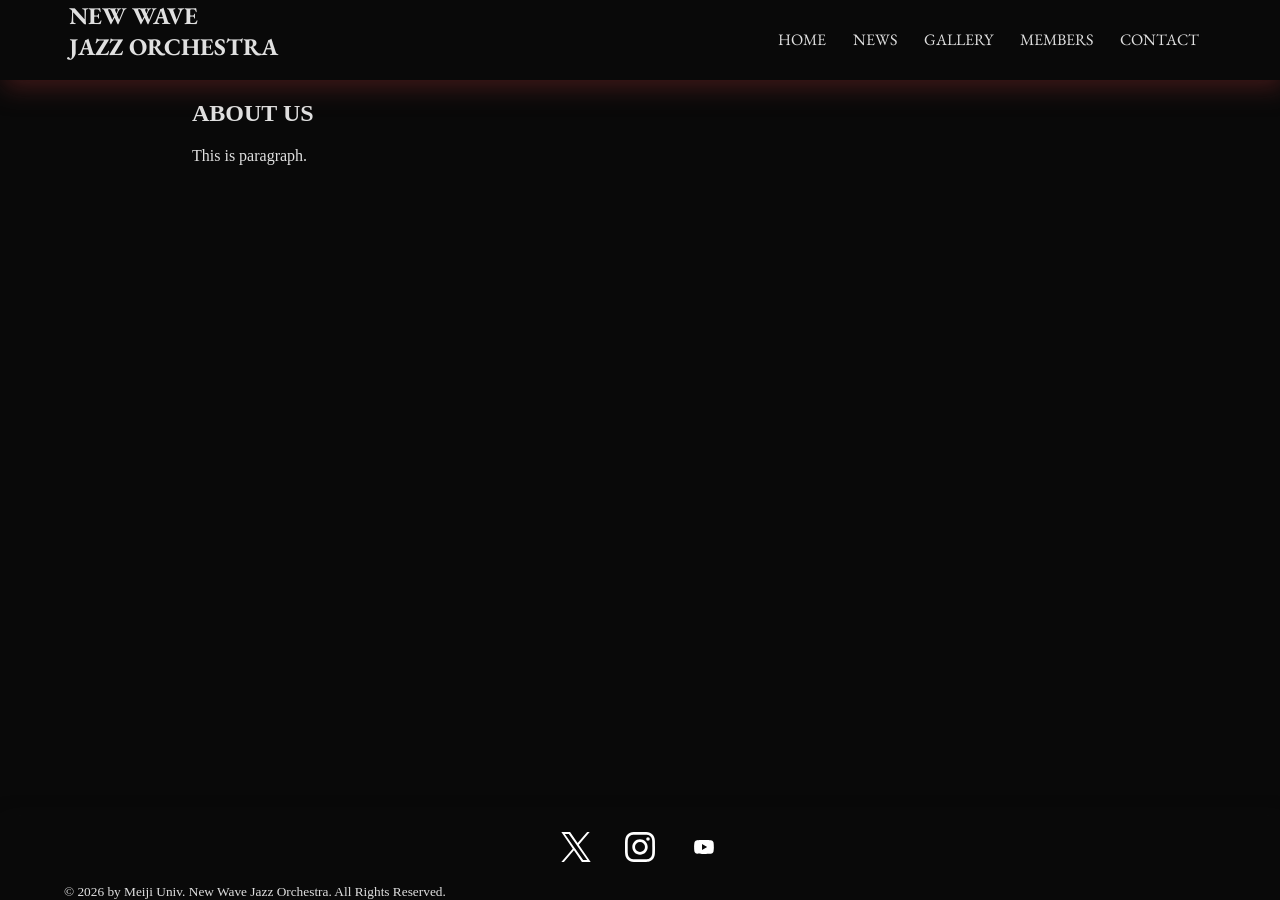
==== index.html @ b74ed4a1 "Initial commit" ====
<!DOCTYPE html>
<html lang = "ja">
    <head>
        <meta charset = "UTF-8"/>
        <link href = "resources/favicon.ico" rel = "icon"/>

        <script src = "src/HamburgerMenu.js" data-svg = "resources/hamburger.svg"></script>
        <script src = "src/AboutUs.js"></script>

        <!--fonts-->
        <link rel="preconnect" href="https://fonts.googleapis.com">
        <link rel="preconnect" href="https://fonts.gstatic.com" crossorigin>
        <link href="https://fonts.googleapis.com/css2?family=EB+Garamond:ital,wght@0,400..800;1,400..800&display=swap" rel="stylesheet">

        <link href = "src/style.css" rel = "stylesheet"/>

        <title>New Wave Jazz Orchestra</title>
    </head>
    <body>
        <header>
            <nav>
                <h1>
                    <a href = "#top">
                        NEW WAVE
                        <br/>
                        JAZZ ORCHESTRA
                    </a>
                </h1>
                <ul>
                    <li><a href = "index.html">HOME</a></li>
                    <li><a href = "news.html">NEWS</a></li>
                    <li><a href = "gallery.html">GALLERY</a></li>
                    <li><a href = "members.html">MEMBERS</a></li>
                    <li><a>CONTACT</a></li>
                </ul>
            </nav>
        </header>
        <main>
            <article>
                <h1>ABOUT US</h1>
                <about-us></about-us>
            </article>
        </main>
        <footer>
            <ul>
                <li>
                    <a href = "https://x.com/NewWaveJazzOrch" target = "_blank" rel = "noopener noreferrer">
                        <svg xmlns="http://www.w3.org/2000/svg">
                            <use href = "resources/logos.svg#x"/>
                        </svg>
                    </a>
                </li>
                <li>
                    <a href = "https://www.instagram.com/new_wave_jazz_orch" target = "_blank" rel = "noopener noreferrer">
                        <svg xmlns="http://www.w3.org/2000/svg">
                            <use href = "resources/logos.svg#instagram"/>
                        </svg>
                    </a>
                </li>
                <li>
                    <a href = "https://www.youtube.com/@newwavejazzorchestra" target = "_blank" rel = "noopener noreferrer">
                        <svg xmlns="http://www.w3.org/2000/svg">
                            <use href = "resources/logos.svg#youtube"/>
                        </svg>
                    </a>
                </li>
            </ul>
            <small>&copy; 2026 by Meiji Univ. New Wave Jazz Orchestra. All Rights Reserved.</small>
        </footer>
    </body>
</html>
---- src/style.css ----
:root {
    --background-color: #090909;
    --text-color: #e0e0e0;
    --header-font: "EB Garamond", serif;
    --text-font: Georgia, serif;
}

.hamburger-button {
    margin: 0;
    border: none;
    padding: 0;
    height: 40px;
    aspect-ratio: 1;
    position: absolute;
    top: 5px;
    right: calc(5% + 5px);
    background: none;
    stroke: var(--text-color);
}

#hamburger-menu {
    margin: 0;
    border: none;
    padding-inline: 5%;
    padding-block: 0;
    width: 90%;
    min-height: 100dvh;
    background-color: var(--background-color);
}

#hamburger-menu > ul {
    margin-block: 5%;
    border: none;
    padding: 0;
    width: 100%;
    height: auto;
    overflow-y: auto;
    list-style: none;
    font-family: var(--header-font);
}

#hamburger-menu > ul > li > a {
    text-decoration: none;
}

h1, p, a, small, dt, dd, time, img, button {
    color: var(--text-color);
}

body {
    margin: 0;
    border: none;
    padding: 0;
    width: 100%;
    min-height: 100dvh;
    display: flex;
    flex-direction: column;
    background-color: var(--background-color);
    /*
    background-image: url("../resources/background.svg");
    background-size: cover;
    */
}

body:has(header > nav > dialog[open]) {
    overflow: hidden;
}

body > header {
    margin: 0;
    border: none;
    padding-inline: 5%;
    padding-block: 0;
    width: 90%;
    height: 80px;
    position: sticky;
    top: 0;
    z-index: 2;
    background-color: var(--background-color);
    filter: drop-shadow(4px 8px 12px hsla(0, 50%, 30%, 50%));
}

body > header > nav {
    margin: 0;
    border: 0;
    padding: 0;
    size: 100%;
}

body > header > nav > h1 {
    margin: 0;
    border: 0;
    padding: 0;
    height: 100%;
    aspect-ratio: 24/8;
    position: absolute;
    left: calc(5% + 5px);
    font-size: 24px;
    font-family: var(--header-font);
}

body > header > nav > h1 > a {
    text-decoration: none;
}

body > header > nav > ul {
    margin: 0;
    border: none;
    padding: 0;
    width: auto;
    height: 76%;
    position: absolute;
    top: 12%;
    right: calc(5% + 5px);
    white-space: nowrap;
    overflow-x: auto;
    list-style: none;
    font-family: var(--header-font);
}

body > header > nav > ul > li {
    margin-inline: 12px;
    border: none;
    padding: 0;
    height: 100%;
    display: inline-block;
    text-align: center;
    align-content: center;
}

body > header > nav > ul > li > a {
    text-decoration: none;
}

body > main {
    margin-inline: 15%;
    margin-block: 0;
    width: 70%;
    flex: 1;
    font-family: var(--text-font);
}

body > main > article {
    margin-inline: 0;
    width: 100%;
    height: 100%;
}

body > footer {
    margin: 0;
    border: none;
    padding-inline: 5%;
    padding-block: 0;
    width: 90%;
    background-color: var(--background-color);
    font-family: var(--text-font);
    filter: drop-shadow(4px 8px 12px hsla(0, 0%, 5%, 50%));
}

body > footer > ul {
    padding-inline: 0;
    list-style: none;
    text-align: center;
}

body > footer > ul > li {
    --icon-size: 30px;
    margin-inline: calc(var(--icon-size)/2);
    border: none;
    padding: 0;
    width: var(--icon-size);
    height: var(--icon-size);
    display: inline-block;
}

body > footer > ul > li > a,
body > footer > ul > li > a > svg {
    width: 100%;
    height: 100%;
    display: inline-block;
}

@media (max-width: 767px) {
    body > header {
        height: 50px;
    }

    body > header > nav > h1 {
        font-size: 15px;
    }
}
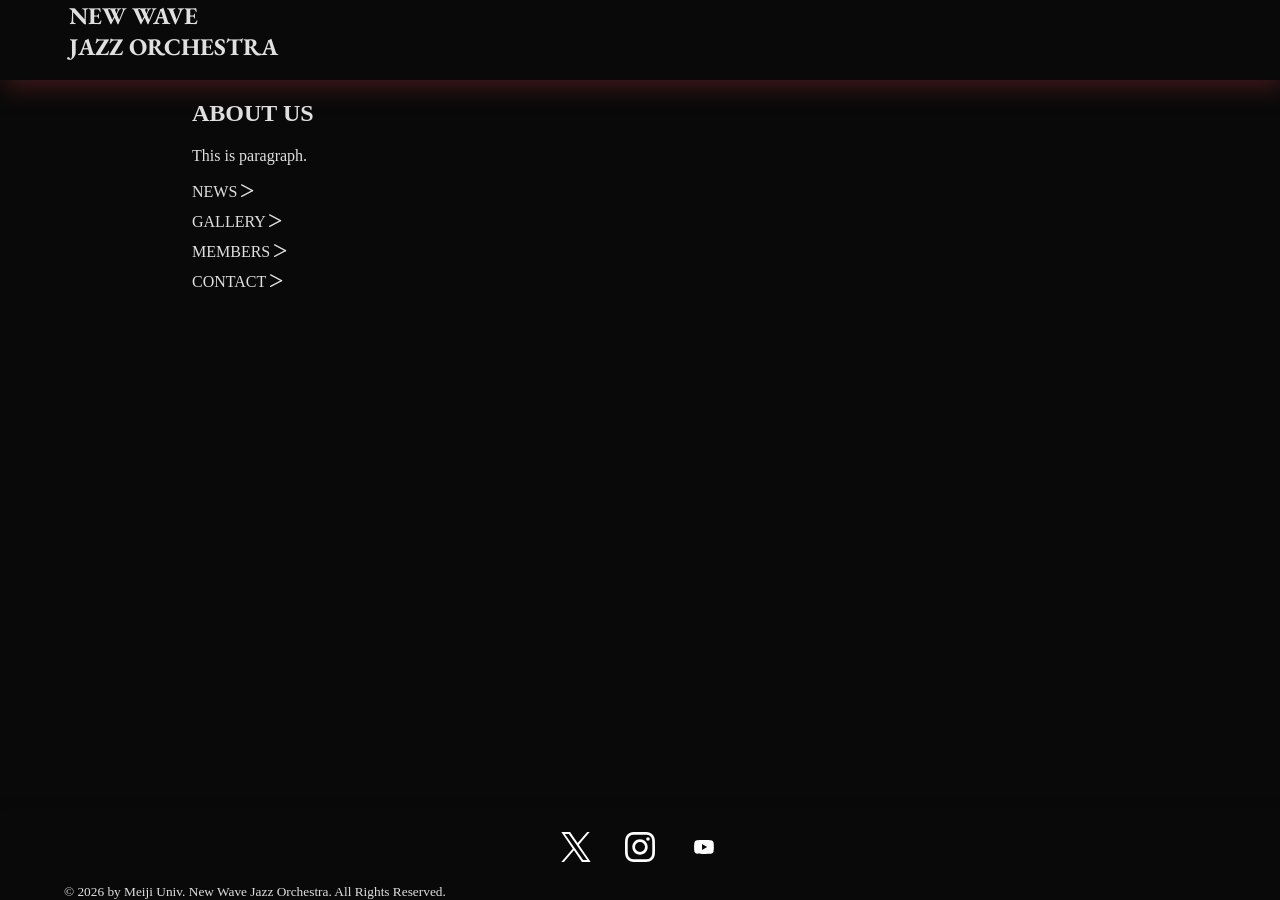
==== commit 1eabd569: "feat: Redesign index page" ====
--- a/index.html
+++ b/index.html
@@ -4,15 +4,15 @@
         <meta charset = "UTF-8"/>
         <link href = "resources/favicon.ico" rel = "icon"/>
 
-        <script src = "src/HamburgerMenu.js" data-svg = "resources/hamburger.svg"></script>
-        <script src = "src/AboutUs.js"></script>
+        <script src = "src/script/AboutUs.js"></script>
 
         <!--fonts-->
         <link rel="preconnect" href="https://fonts.googleapis.com">
         <link rel="preconnect" href="https://fonts.gstatic.com" crossorigin>
         <link href="https://fonts.googleapis.com/css2?family=EB+Garamond:ital,wght@0,400..800;1,400..800&display=swap" rel="stylesheet">
 
-        <link href = "src/style.css" rel = "stylesheet"/>
+        <link href = "src/style/style.css" rel = "stylesheet"/>
+        <link href = "src/style/index.css" rel = "stylesheet"/>
 
         <title>New Wave Jazz Orchestra</title>
     </head>
@@ -26,19 +26,48 @@
                         JAZZ ORCHESTRA
                     </a>
                 </h1>
-                <ul>
-                    <li><a href = "index.html">HOME</a></li>
-                    <li><a href = "news.html">NEWS</a></li>
-                    <li><a href = "gallery.html">GALLERY</a></li>
-                    <li><a href = "members.html">MEMBERS</a></li>
-                    <li><a>CONTACT</a></li>
-                </ul>
             </nav>
         </header>
         <main>
             <article>
                 <h1>ABOUT US</h1>
                 <about-us></about-us>
+                <nav>
+                    <ul>
+                        <li>
+                            <a href = "news.html">
+                                NEWS
+                                <svg viewBox = "0 0 25 25">
+                                    <use href = "resources/arrow.svg#arrow"></use>
+                                </svg>
+                            </a>
+                        </li>
+                        <li>
+                            <a href = "gallery.html">
+                                GALLERY
+                                <svg viewBox = "0 0 25 25">
+                                    <use href = "resources/arrow.svg#arrow"></use>
+                                </svg>
+                            </a>
+                        </li>
+                        <li>
+                            <a href = "members.html">
+                                MEMBERS
+                                <svg viewBox = "0 0 25 25">
+                                    <use href = "resources/arrow.svg#arrow"></use>
+                                </svg>
+                            </a>
+                        </li>
+                        <li>
+                            <a href = "contact.html">
+                                CONTACT
+                                <svg viewBox = "0 0 25 25">
+                                    <use href = "resources/arrow.svg#arrow"></use>
+                                </svg>
+                            </a>
+                        </li>
+                    </ul>
+                </nav>
             </article>
         </main>
         <footer>
--- a/src/style/style.css
+++ b/src/style/style.css
@@ -0,0 +1,191 @@
+:root {
+    --background-color: #090909;
+    --text-color: #e0e0e0;
+    --header-font: "EB Garamond", serif;
+    --text-font: Georgia, serif;
+}
+
+.hamburger-button {
+    margin: 0;
+    border: none;
+    padding: 0;
+    height: 40px;
+    aspect-ratio: 1;
+    position: absolute;
+    top: 5px;
+    right: calc(5% + 5px);
+    background: none;
+    stroke: var(--text-color);
+}
+
+#hamburger-menu {
+    margin: 0;
+    border: none;
+    padding-inline: 5%;
+    padding-block: 0;
+    width: 90%;
+    min-height: 100dvh;
+    background-color: var(--background-color);
+}
+
+#hamburger-menu > ul {
+    margin-block: 5%;
+    border: none;
+    padding: 0;
+    width: 100%;
+    height: auto;
+    overflow-y: auto;
+    list-style: none;
+    font-family: var(--header-font);
+}
+
+#hamburger-menu > ul > li > a {
+    text-decoration: none;
+}
+
+h1, p, a, small, dt, dd, time, img, button {
+    color: var(--text-color);
+}
+
+body {
+    margin: 0;
+    border: none;
+    padding: 0;
+    width: 100%;
+    min-height: 100dvh;
+    display: flex;
+    flex-direction: column;
+    background-color: var(--background-color);
+    /*
+    background-image: url("../resources/background.svg");
+    background-size: cover;
+    */
+}
+
+body:has(header > nav > dialog[open]) {
+    overflow: hidden;
+}
+
+body > header {
+    margin: 0;
+    border: none;
+    padding-inline: 5%;
+    padding-block: 0;
+    width: 90%;
+    height: 80px;
+    position: sticky;
+    top: 0;
+    z-index: 2;
+    background-color: var(--background-color);
+    filter: drop-shadow(4px 8px 12px hsla(0, 50%, 30%, 50%));
+}
+
+body > header > nav {
+    margin: 0;
+    border: 0;
+    padding: 0;
+    size: 100%;
+}
+
+body > header > nav > h1 {
+    margin: 0;
+    border: 0;
+    padding: 0;
+    height: 100%;
+    aspect-ratio: 24/8;
+    position: absolute;
+    left: calc(5% + 5px);
+    font-size: 24px;
+    font-family: var(--header-font);
+}
+
+body > header > nav > h1 > a {
+    text-decoration: none;
+}
+
+body > header > nav > ul {
+    margin: 0;
+    border: none;
+    padding: 0;
+    width: auto;
+    height: 76%;
+    position: absolute;
+    top: 12%;
+    right: calc(5% + 5px);
+    white-space: nowrap;
+    overflow-x: auto;
+    list-style: none;
+    font-family: var(--header-font);
+}
+
+body > header > nav > ul > li {
+    margin-inline: 12px;
+    border: none;
+    padding: 0;
+    height: 100%;
+    display: inline-block;
+    text-align: center;
+    align-content: center;
+}
+
+body > header > nav > ul > li > a {
+    text-decoration: none;
+}
+
+body > main {
+    margin-inline: 15%;
+    margin-block: 0;
+    width: 70%;
+    flex: 1;
+    font-family: var(--text-font);
+}
+
+body > main > article {
+    margin-inline: 0;
+    width: 100%;
+    height: 100%;
+}
+
+body > footer {
+    margin: 0;
+    border: none;
+    padding-inline: 5%;
+    padding-block: 0;
+    width: 90%;
+    background-color: var(--background-color);
+    font-family: var(--text-font);
+    filter: drop-shadow(4px 8px 12px hsla(0, 0%, 5%, 50%));
+}
+
+body > footer > ul {
+    padding-inline: 0;
+    list-style: none;
+    text-align: center;
+}
+
+body > footer > ul > li {
+    --icon-size: 30px;
+    margin-inline: calc(var(--icon-size)/2);
+    border: none;
+    padding: 0;
+    width: var(--icon-size);
+    height: var(--icon-size);
+    display: inline-block;
+}
+
+body > footer > ul > li > a,
+body > footer > ul > li > a > svg {
+    width: 100%;
+    height: 100%;
+    display: inline-block;
+}
+
+@media (max-width: 767px) {
+    body > header {
+        height: 50px;
+    }
+
+    body > header > nav > h1 {
+        font-size: 15px;
+    }
+}
--- a/src/style/index.css
+++ b/src/style/index.css
@@ -0,0 +1,43 @@
+body > main > article > img {
+    width: 55%;
+    position: float;
+    float: right;
+}
+
+body > main > article > nav {
+    clear: both;
+}
+
+body > main > article > nav > ul {
+    margin-inline: 0;
+    border: none;
+    padding: 0;
+    list-style: none;
+}
+
+body > main > article > nav > ul > li {
+    margin-inline: 0;
+    margin-block: 10px;
+    border: none;
+    padding: 0;
+    background-color: var(--background-color);
+}
+
+body > main > article > nav > ul > li > a {
+    text-decoration: none;
+}
+
+body > main > article > nav > ul > li:hover {
+    filter: brightness(75%);
+}
+
+body > main > article > nav > ul > li:active {
+    filter: brightness(50%);
+}
+
+body > main > article > nav > ul > li > a > svg {
+    height: 1em;
+    aspect-ratio: 1;
+    display: inline;
+    stroke: var(--text-color);
+}
